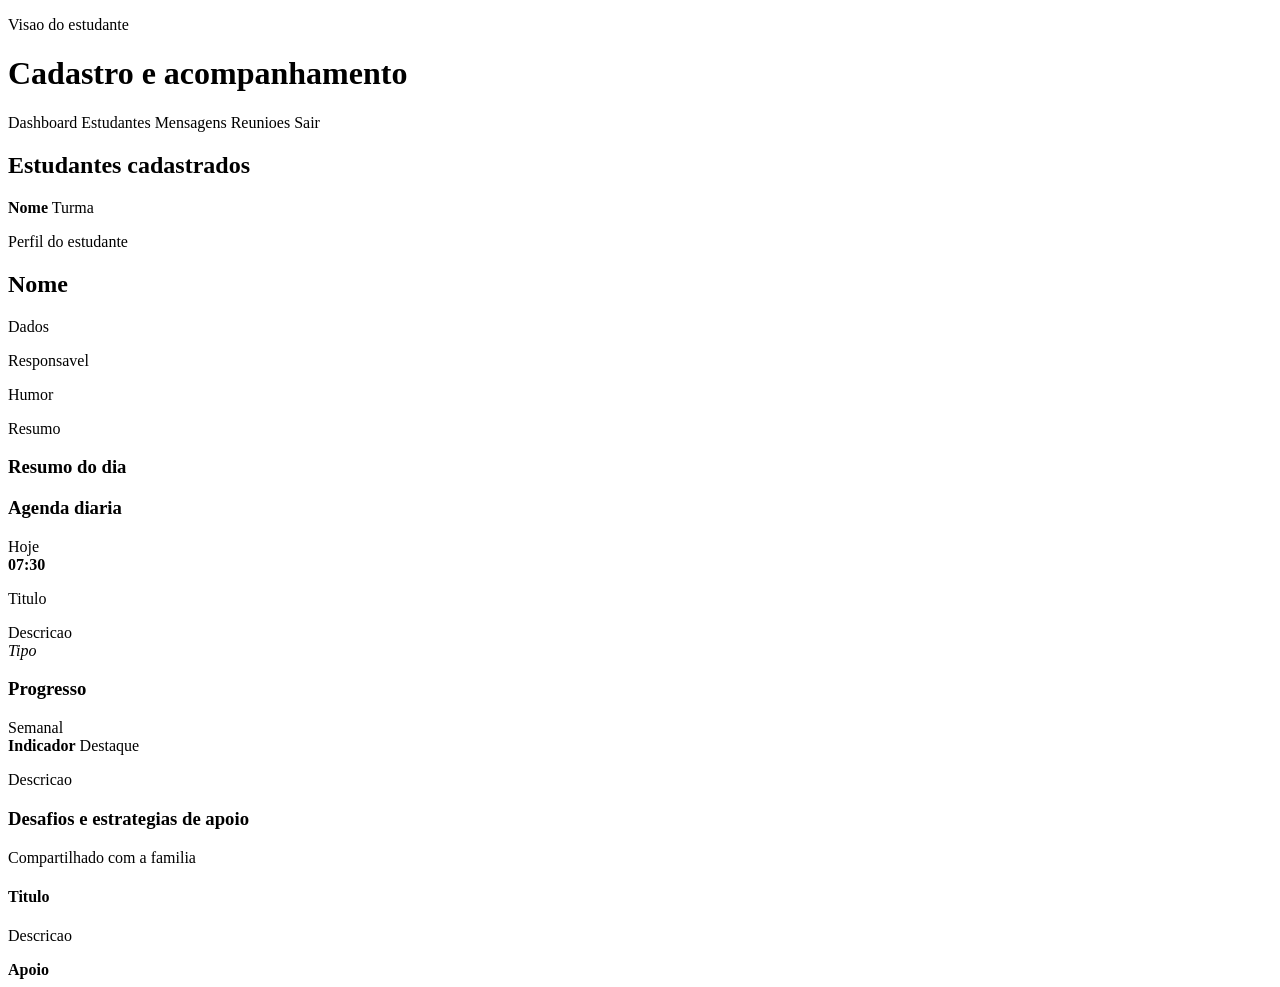
==== src/main/resources/templates/alunos.html @ 889fbdd4 "Adicionando projeto" ====
<!DOCTYPE html>
<html lang="pt-BR" xmlns:th="http://www.thymeleaf.org">
<head>
    <meta charset="UTF-8">
    <meta name="viewport" content="width=device-width, initial-scale=1.0">
    <title>Estudantes | IntegraEDU</title>
    <link rel="stylesheet" th:href="@{/css/app.css}">
</head>
<body class="portal-body">
<header class="portal-header">
    <div>
        <p class="eyebrow">Visao do estudante</p>
        <h1>Cadastro e acompanhamento</h1>
    </div>
    <nav class="portal-nav">
        <a th:href="@{/dashboard}">Dashboard</a>
        <a th:href="@{/alunos}" class="active">Estudantes</a>
        <a th:href="@{/mensagens}">Mensagens</a>
        <a th:href="@{/reunioes}">Reunioes</a>
        <a th:href="@{/logout}">Sair</a>
    </nav>
</header>

<main class="portal-main split-layout">
    <aside class="sidebar-card">
        <h2>Estudantes cadastrados</h2>
        <a class="student-nav" th:each="aluno : ${alunos}" th:href="@{'/alunos/' + ${aluno.id}}">
            <strong th:text="${aluno.nome}">Nome</strong>
            <span th:text="${aluno.turma}">Turma</span>
        </a>
    </aside>

    <section class="detail-card" th:if="${alunoSelecionado != null}">
        <div class="detail-hero">
            <div>
                <p class="eyebrow">Perfil do estudante</p>
                <h2 th:text="${alunoSelecionado.nome}">Nome</h2>
                <p th:text="${alunoSelecionado.idade + ' anos - ' + alunoSelecionado.turma}">Dados</p>
                <p th:text="${'Responsavel principal: ' + alunoSelecionado.responsavel}">Responsavel</p>
            </div>
            <span class="tag large" th:text="${alunoSelecionado.humorAtual}">Humor</span>
        </div>

        <div class="section-heading compact">
            <p class="eyebrow">Resumo</p>
            <h3 th:text="${alunoSelecionado.resumoDia}">Resumo do dia</h3>
        </div>

        <div class="detail-grid">
            <article class="board-card">
                <div class="card-heading">
                    <h3>Agenda diaria</h3>
                    <span>Hoje</span>
                </div>
                <div class="agenda-line" th:each="item : ${alunoSelecionado.agenda}">
                    <strong th:text="${item.horario}">07:30</strong>
                    <div>
                        <p th:text="${item.titulo}">Titulo</p>
                        <span th:text="${item.descricao}">Descricao</span>
                    </div>
                    <em th:text="${item.tipo}">Tipo</em>
                </div>
            </article>

            <article class="board-card">
                <div class="card-heading">
                    <h3>Progresso</h3>
                    <span>Semanal</span>
                </div>
                <div class="progress-item" th:each="item : ${alunoSelecionado.progresso}">
                    <div class="progress-labels">
                        <strong th:text="${item.indicador}">Indicador</strong>
                        <span th:text="${item.destaque}">Destaque</span>
                    </div>
                    <div class="progress-bar">
                        <div th:style="'width:' + ${item.percentual} + '%'"></div>
                    </div>
                    <p th:text="${item.descricao}">Descricao</p>
                </div>
            </article>
        </div>

        <article class="board-card">
            <div class="card-heading">
                <h3>Desafios e estrategias de apoio</h3>
                <span>Compartilhado com a familia</span>
            </div>
            <div class="challenge-grid">
                <div class="challenge-card" th:each="desafio : ${alunoSelecionado.desafios}">
                    <h4 th:text="${desafio.titulo}">Titulo</h4>
                    <p th:text="${desafio.descricao}">Descricao</p>
                    <strong th:text="${desafio.apoioSugerido}">Apoio</strong>
                </div>
            </div>
        </article>
    </section>
</main>
</body>
</html>
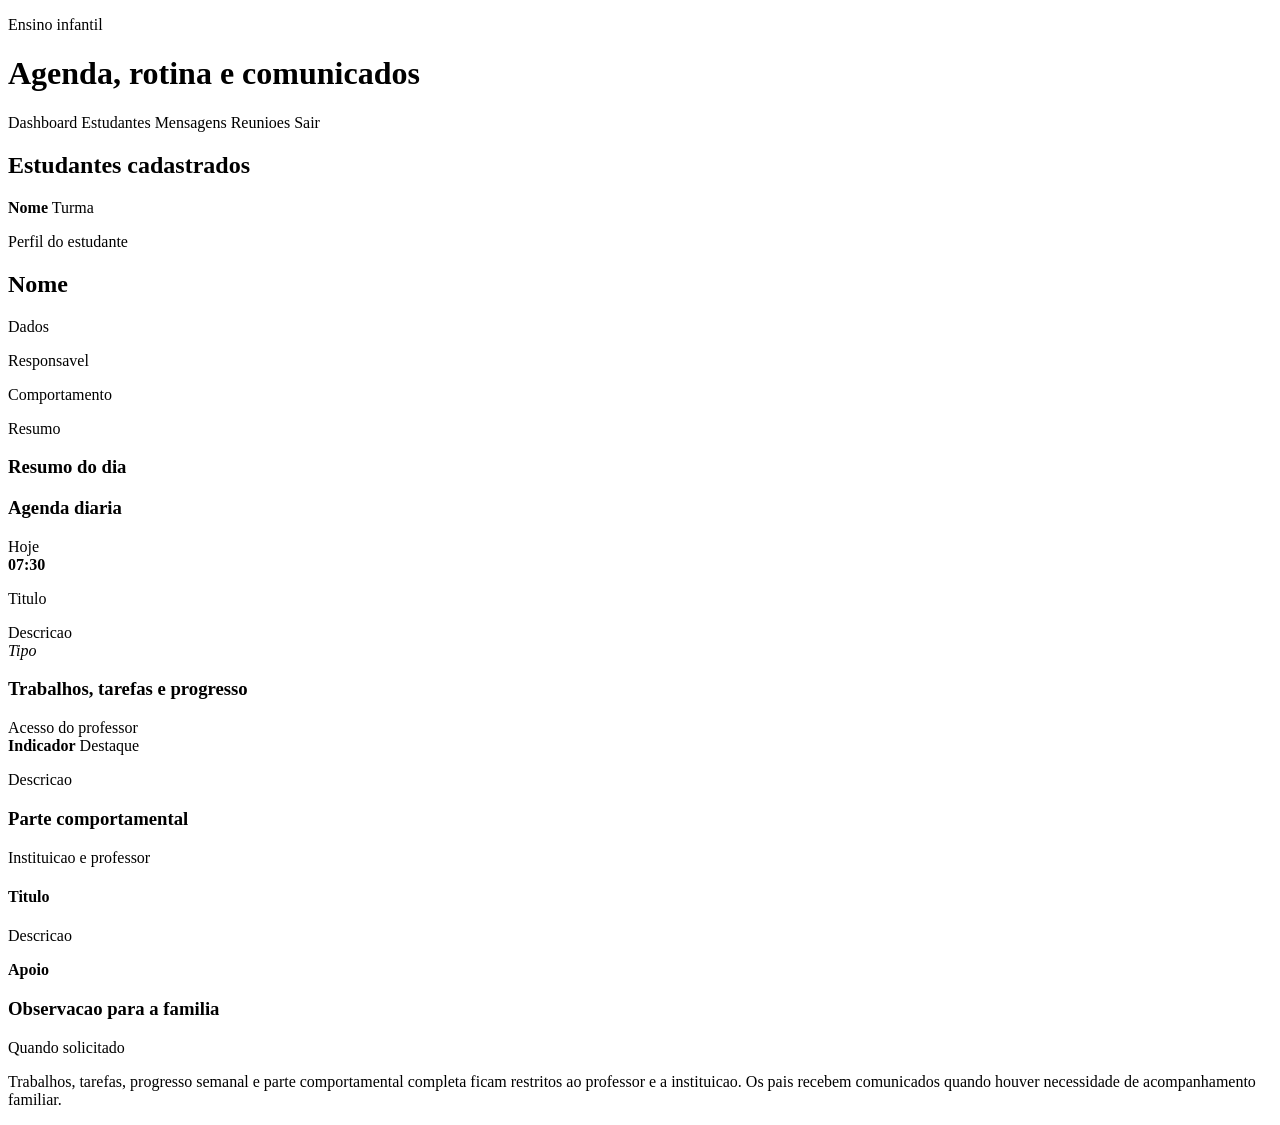
==== commit 028f076c: "Atualizacao front" ====
--- a/src/main/resources/templates/alunos.html
+++ b/src/main/resources/templates/alunos.html
@@ -9,8 +9,8 @@
 <body class="portal-body">
 <header class="portal-header">
     <div>
-        <p class="eyebrow">Visao do estudante</p>
-        <h1>Cadastro e acompanhamento</h1>
+        <p class="eyebrow">Ensino infantil</p>
+        <h1>Agenda, rotina e comunicados</h1>
     </div>
     <nav class="portal-nav">
         <a th:href="@{/dashboard}">Dashboard</a>
@@ -38,7 +38,7 @@
                 <p th:text="${alunoSelecionado.idade + ' anos - ' + alunoSelecionado.turma}">Dados</p>
                 <p th:text="${'Responsavel principal: ' + alunoSelecionado.responsavel}">Responsavel</p>
             </div>
-            <span class="tag large" th:text="${alunoSelecionado.humorAtual}">Humor</span>
+            <span class="tag large" th:text="${alunoSelecionado.humorAtual}">Comportamento</span>
         </div>
 
         <div class="section-heading compact">
@@ -62,10 +62,10 @@
                 </div>
             </article>
 
-            <article class="board-card">
+            <article class="board-card" th:if="${usuario.perfil.name() == 'PROFESSOR'}">
                 <div class="card-heading">
-                    <h3>Progresso</h3>
-                    <span>Semanal</span>
+                    <h3>Trabalhos, tarefas e progresso</h3>
+                    <span>Acesso do professor</span>
                 </div>
                 <div class="progress-item" th:each="item : ${alunoSelecionado.progresso}">
                     <div class="progress-labels">
@@ -80,10 +80,10 @@
             </article>
         </div>
 
-        <article class="board-card">
+        <article class="board-card" th:if="${usuario.perfil.name() == 'PROFESSOR'}">
             <div class="card-heading">
-                <h3>Desafios e estrategias de apoio</h3>
-                <span>Compartilhado com a familia</span>
+                <h3>Parte comportamental</h3>
+                <span>Instituicao e professor</span>
             </div>
             <div class="challenge-grid">
                 <div class="challenge-card" th:each="desafio : ${alunoSelecionado.desafios}">
@@ -93,6 +93,17 @@
                 </div>
             </div>
         </article>
+
+        <article class="board-card" th:if="${usuario.perfil.name() == 'RESPONSAVEL'}">
+            <div class="card-heading">
+                <h3>Observacao para a familia</h3>
+                <span>Quando solicitado</span>
+            </div>
+            <p>
+                Trabalhos, tarefas, progresso semanal e parte comportamental completa ficam restritos ao professor
+                e a instituicao. Os pais recebem comunicados quando houver necessidade de acompanhamento familiar.
+            </p>
+        </article>
     </section>
 </main>
 </body>
